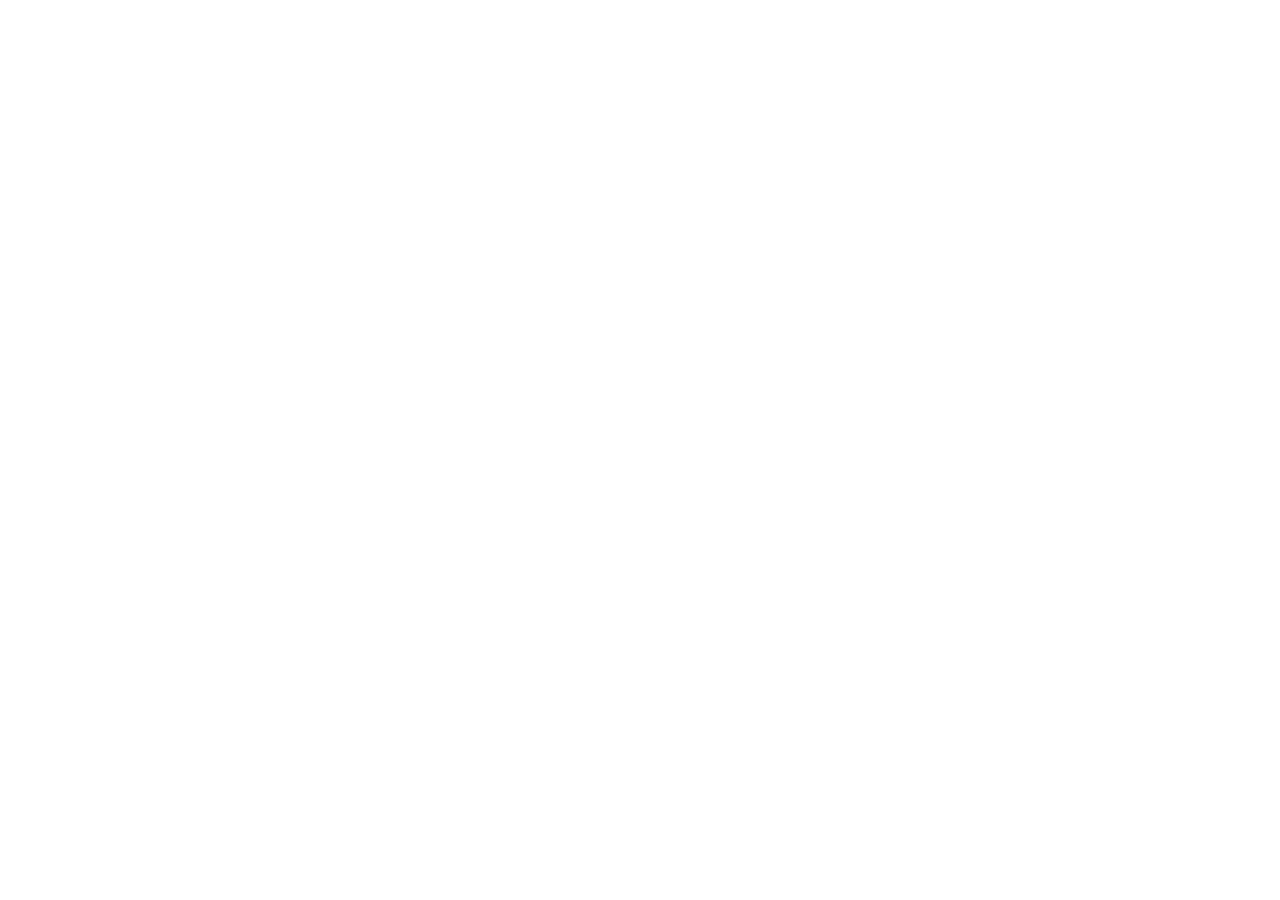
==== index.html @ 07ffd1d4 "Add files via upload" ====
<!DOCTYPE html>
<html lang="en">
<head>
    <meta charset="UTF-8">
    <meta name="viewport" content="width=device-width, initial-scale=1.0">
</head>
<body>

    <div id="movie-container"></div>

    <script src="script.js"></script>

</body>
</html>
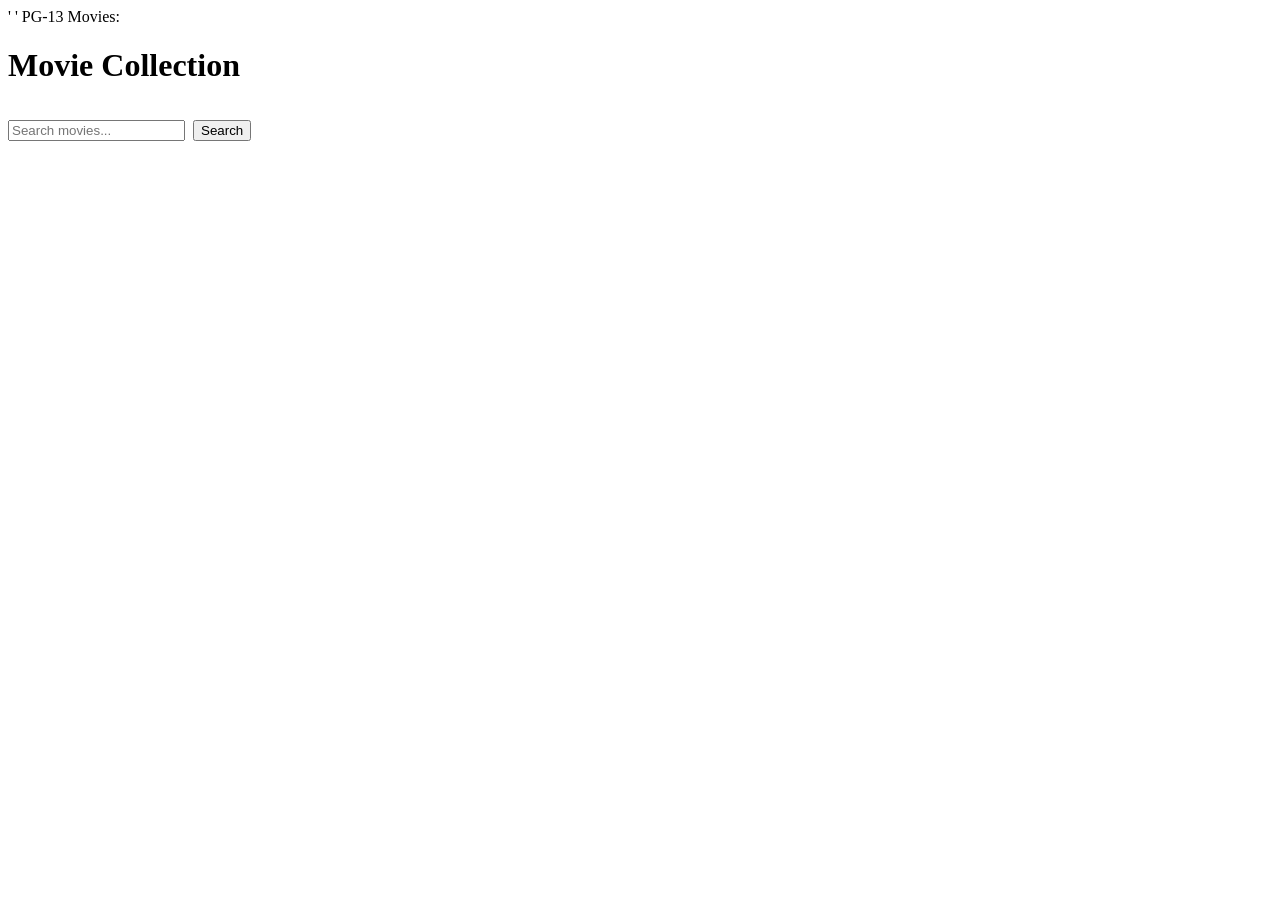
==== commit 12103d6f: "Update index.html" ====
--- a/index.html
+++ b/index.html
@@ -2,13 +2,19 @@
 <html lang="en">
 <head>
     <meta charset="UTF-8">
-    <meta name="viewport" content="width=device-width, initial-scale=1.0">
+    <meta name="viewport" content="width=device-width, initial-scale=1.0">'
+    <title>Movie Collection</title>'
 </head>
 <body>
+    PG-13 Movies:
+    <h1>Movie Collection</h1>
+    <h1><input id="searchInput" type="text" placeholder="Search movies...">
+    <button onclick="searchMovies()">Search</button></h1>
+
 
     <div id="movie-container"></div>
 
     <script src="script.js"></script>
 
 </body>
-</html>+</html>
